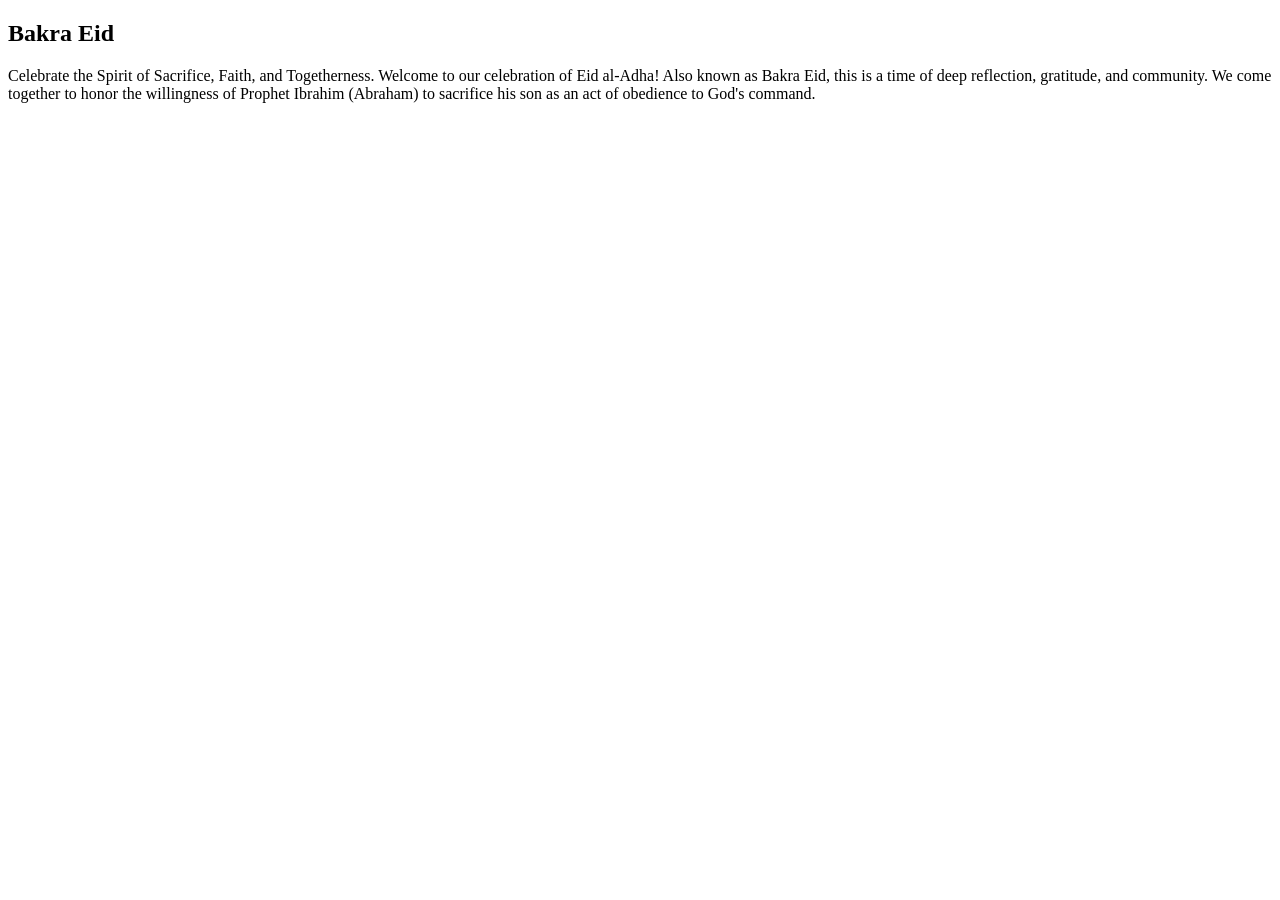
==== index.html @ 82ec710f "create home page" ====
<!DOCTYPE html>
<html lang="en">

<head>
    <meta charset="UTF-8">
    <meta name="viewport" content="width=device-width, initial-scale=1.0">
    <title>Document</title>
</head>

<body>
    <section>
    <h1>Bakra Eid</h1>
    <p>Celebrate the Spirit of Sacrifice, Faith, and Togetherness.

        Welcome to our celebration of Eid al-Adha! Also known as Bakra Eid, this is a time of deep reflection,
        gratitude, and community. We come together to honor the willingness of Prophet Ibrahim (Abraham) to sacrifice
        his son as an act of obedience to God's command.</p>
</body>

</html>
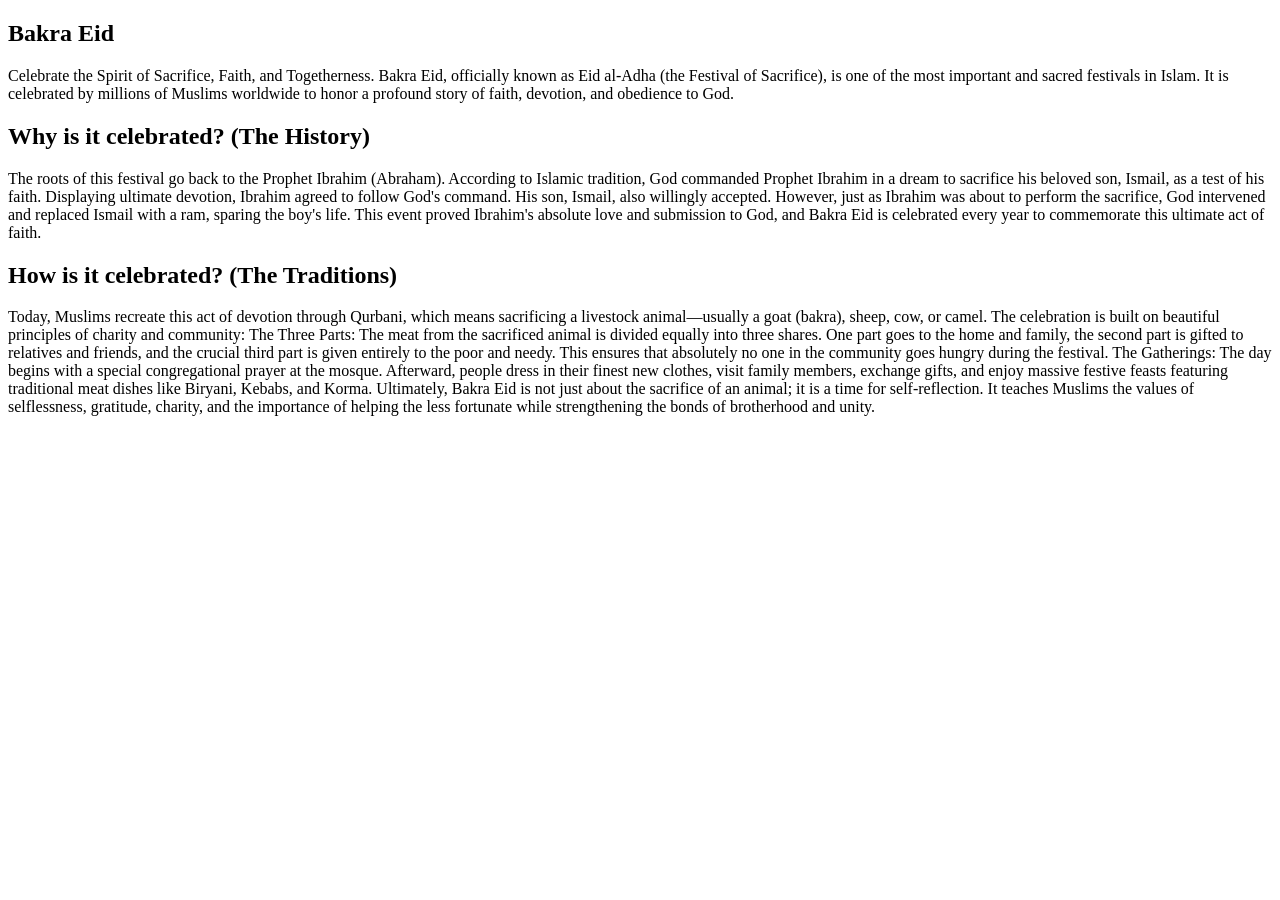
==== commit 6c0b3985: "update home page" ====
--- a/index.html
+++ b/index.html
@@ -9,12 +9,41 @@
 
 <body>
     <section>
-    <h1>Bakra Eid</h1>
-    <p>Celebrate the Spirit of Sacrifice, Faith, and Togetherness.
+        <h1>Bakra Eid</h1>
+        <p>Celebrate the Spirit of Sacrifice, Faith, and Togetherness.
+            Bakra Eid, officially known as Eid al-Adha (the Festival of Sacrifice), is one of the most important and
+            sacred festivals in Islam. It is celebrated by millions of Muslims worldwide to honor a profound story of
+            faith, devotion, and obedience to God.</p>
+    </section>
+    <section>
+        <h2>Why is it celebrated? (The History)</h2>
+        <p>The roots of this festival go back to the Prophet Ibrahim (Abraham). According to Islamic tradition, God
+            commanded Prophet Ibrahim in a dream to sacrifice his beloved son, Ismail, as a test of his faith.
+            Displaying ultimate devotion, Ibrahim agreed to follow God's command. His son, Ismail, also willingly
+            accepted. However, just as Ibrahim was about to perform the sacrifice, God intervened and replaced Ismail
+            with a ram, sparing the boy's life. This event proved Ibrahim's absolute love and submission to God, and
+            Bakra Eid is celebrated every year to commemorate this ultimate act of faith.</p>
+    </section>
+    <section>
+        <h2>How is it celebrated? (The Traditions)</h2>
+        <p>Today, Muslims recreate this act of devotion through Qurbani, which means sacrificing a livestock
+            animal—usually a goat (bakra), sheep, cow, or camel.
 
-        Welcome to our celebration of Eid al-Adha! Also known as Bakra Eid, this is a time of deep reflection,
-        gratitude, and community. We come together to honor the willingness of Prophet Ibrahim (Abraham) to sacrifice
-        his son as an act of obedience to God's command.</p>
+            The celebration is built on beautiful principles of charity and community:
+
+            The Three Parts: The meat from the sacrificed animal is divided equally into three shares. One part goes to
+            the home and family, the second part is gifted to relatives and friends, and the crucial third part is given
+            entirely to the poor and needy. This ensures that absolutely no one in the community goes hungry during the
+            festival.
+
+            The Gatherings: The day begins with a special congregational prayer at the mosque. Afterward, people dress
+            in their finest new clothes, visit family members, exchange gifts, and enjoy massive festive feasts
+            featuring traditional meat dishes like Biryani, Kebabs, and Korma.
+
+            Ultimately, Bakra Eid is not just about the sacrifice of an animal; it is a time for self-reflection. It
+            teaches Muslims the values of selflessness, gratitude, charity, and the importance of helping the less
+            fortunate while strengthening the bonds of brotherhood and unity.</p>
+    </section>
 </body>
 
 </html>
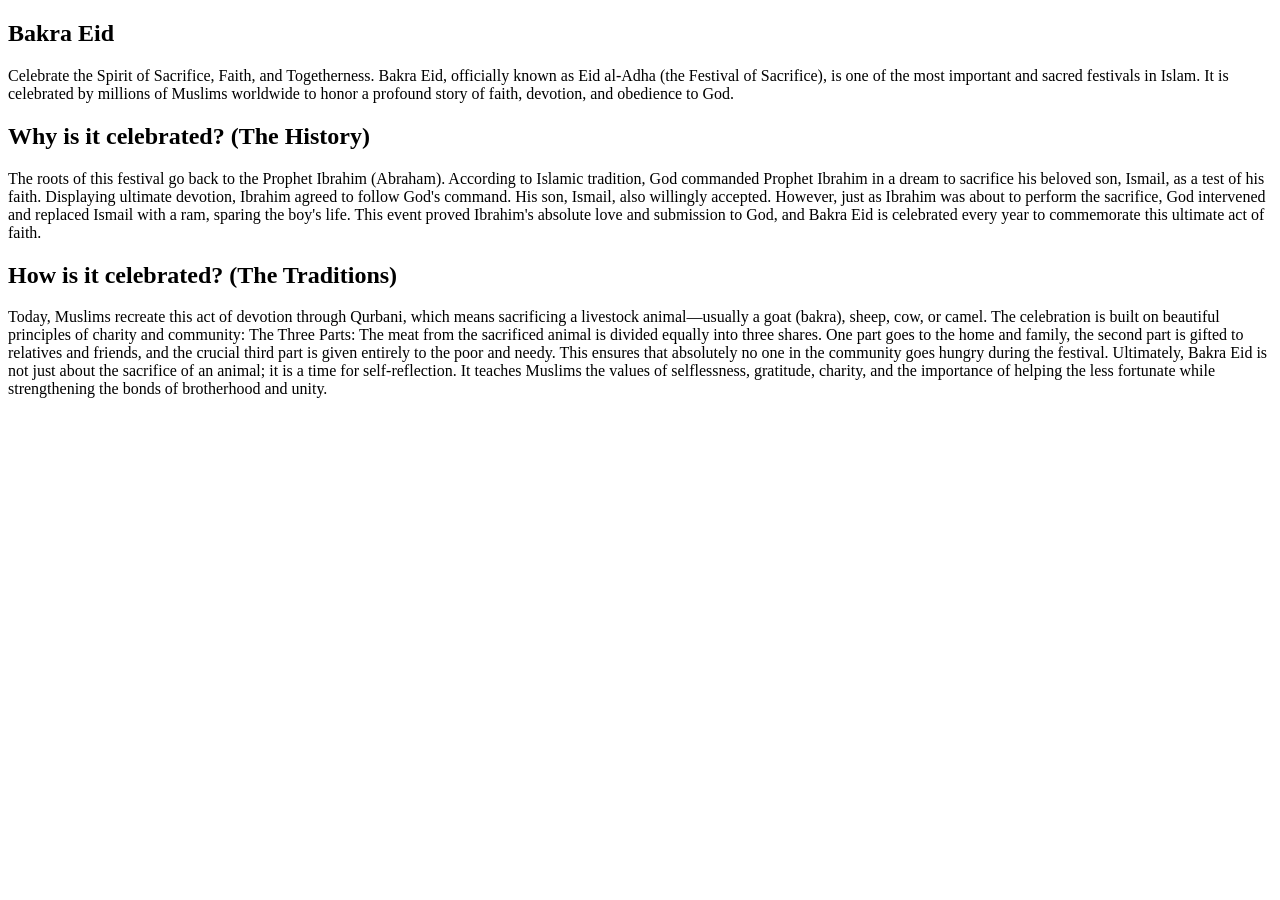
==== commit 4440ae07: "updated html again" ====
--- a/index.html
+++ b/index.html
@@ -36,9 +36,6 @@
             entirely to the poor and needy. This ensures that absolutely no one in the community goes hungry during the
             festival.
 
-            The Gatherings: The day begins with a special congregational prayer at the mosque. Afterward, people dress
-            in their finest new clothes, visit family members, exchange gifts, and enjoy massive festive feasts
-            featuring traditional meat dishes like Biryani, Kebabs, and Korma.
 
             Ultimately, Bakra Eid is not just about the sacrifice of an animal; it is a time for self-reflection. It
             teaches Muslims the values of selflessness, gratitude, charity, and the importance of helping the less
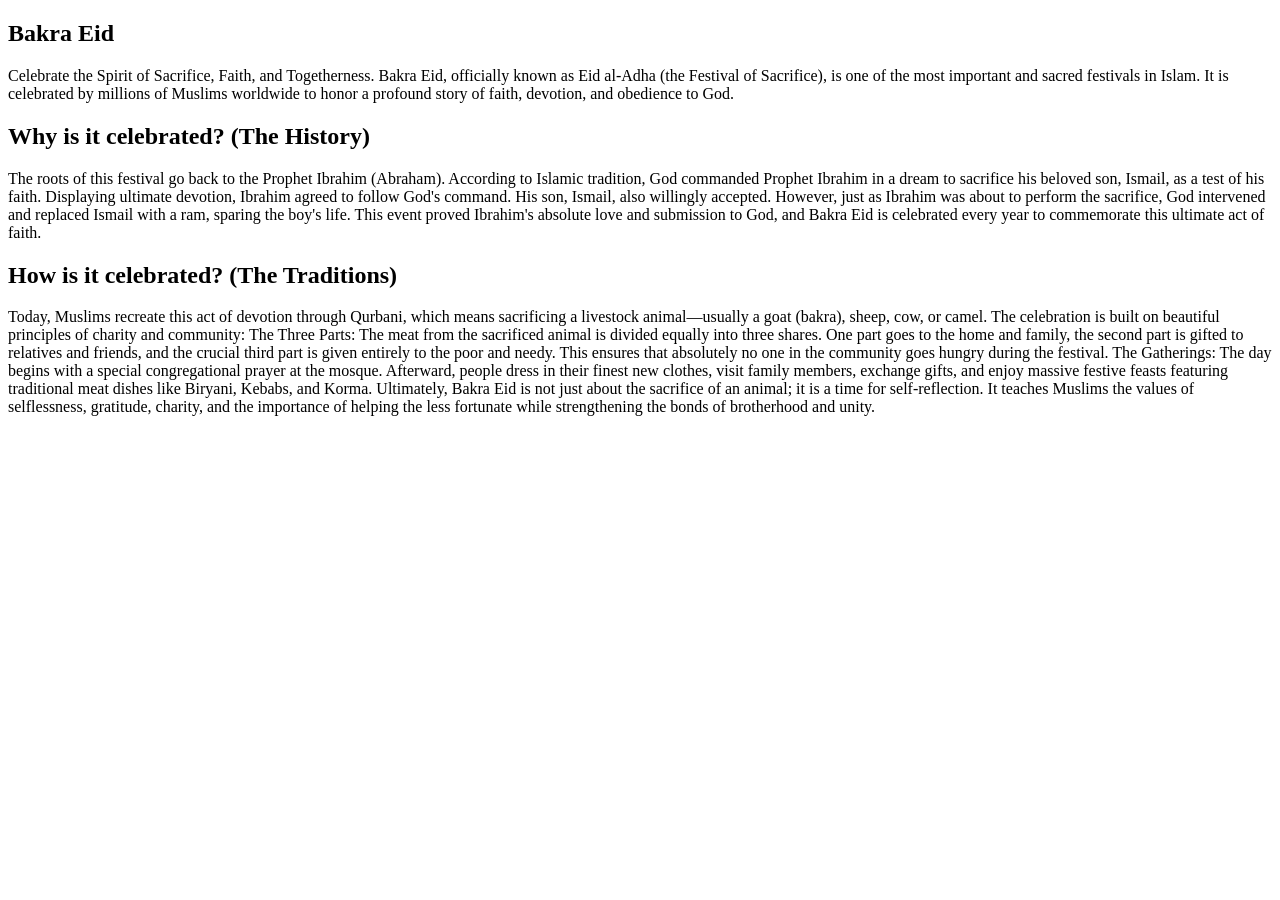
==== commit e8f4d32a: "update again home page" ====
--- a/index.html
+++ b/index.html
@@ -36,6 +36,9 @@
             entirely to the poor and needy. This ensures that absolutely no one in the community goes hungry during the
             festival.
 
+            The Gatherings: The day begins with a special congregational prayer at the mosque. Afterward, people dress
+            in their finest new clothes, visit family members, exchange gifts, and enjoy massive festive feasts
+            featuring traditional meat dishes like Biryani, Kebabs, and Korma.
 
             Ultimately, Bakra Eid is not just about the sacrifice of an animal; it is a time for self-reflection. It
             teaches Muslims the values of selflessness, gratitude, charity, and the importance of helping the less
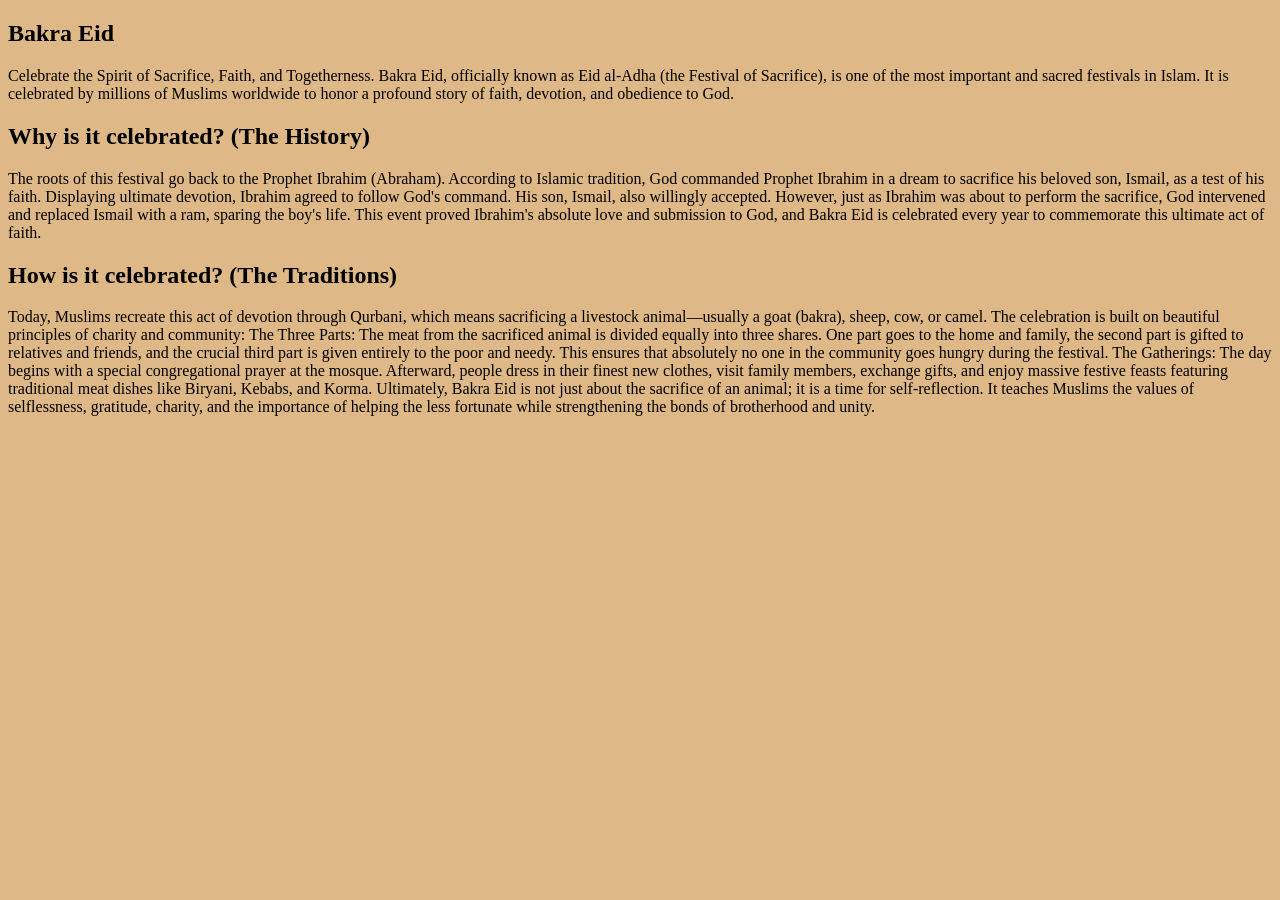
==== commit 1a0b2647: "add css file and connected" ====
--- a/index.html
+++ b/index.html
@@ -5,6 +5,7 @@
     <meta charset="UTF-8">
     <meta name="viewport" content="width=device-width, initial-scale=1.0">
     <title>Document</title>
+    <link rel="stylesheet" href="style.css">
 </head>
 
 <body>
--- a/style.css
+++ b/style.css
@@ -0,0 +1,3 @@
+body {
+    background-color: burlywood;
+}
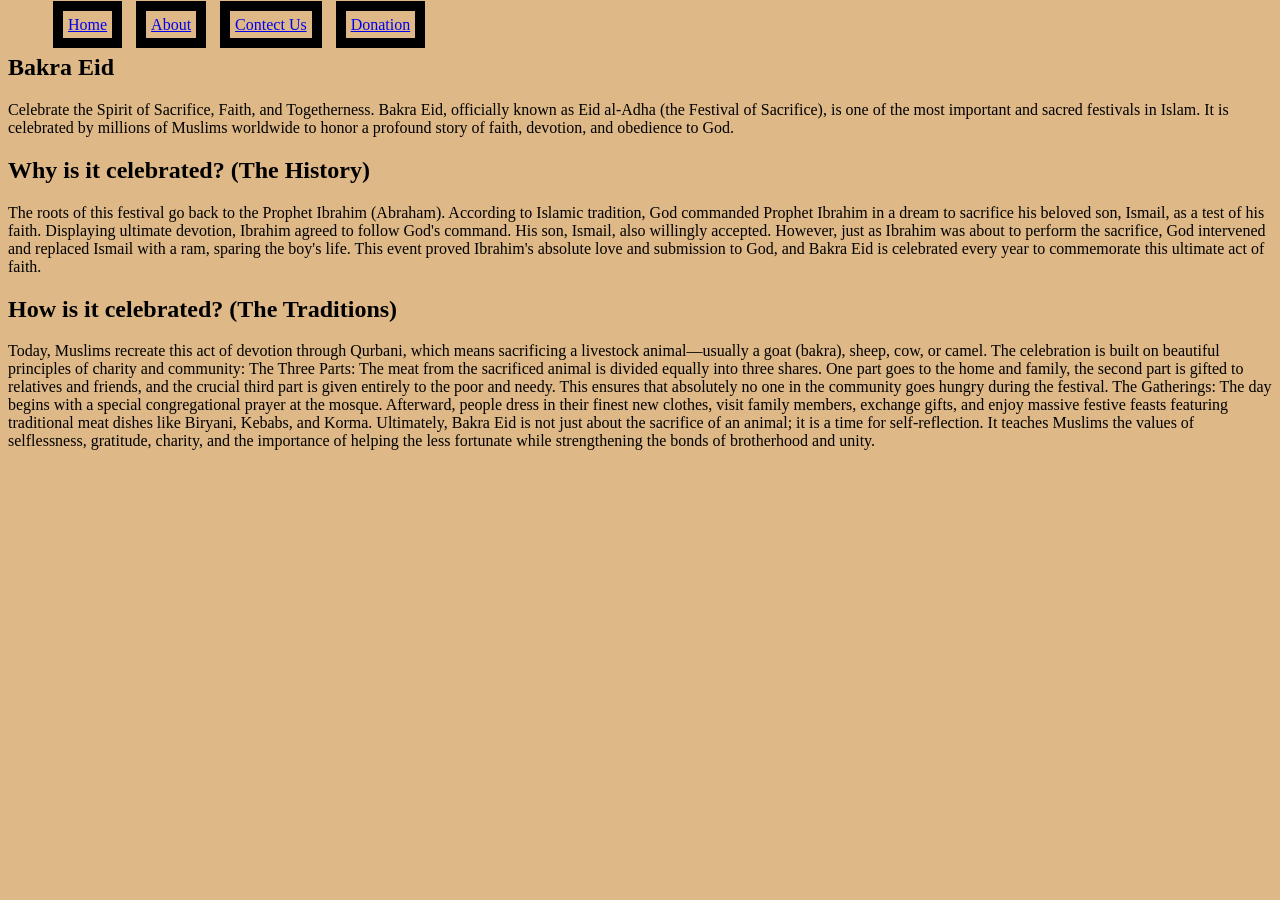
==== commit 3e5887db: "updated" ====
--- a/index.html
+++ b/index.html
@@ -9,6 +9,14 @@
 </head>
 
 <body>
+    <nav>
+        <ul>
+            <li><a href="index.html">Home</a></li>
+            <li><a href="About.html">About</a></li>
+            <li><a href="Contect.html">Contect Us</a></li>
+            <li><a href="Donation.html">Donation</a></li>
+        </ul>
+    </nav>
     <section>
         <h1>Bakra Eid</h1>
         <p>Celebrate the Spirit of Sacrifice, Faith, and Togetherness.
--- a/style.css
+++ b/style.css
@@ -1,3 +1,10 @@
 body {
     background-color: burlywood;
+}
+
+li {
+    border: 10px solid black;
+    display: inline;
+    margin: 5px;
+    padding: 5px;
 }
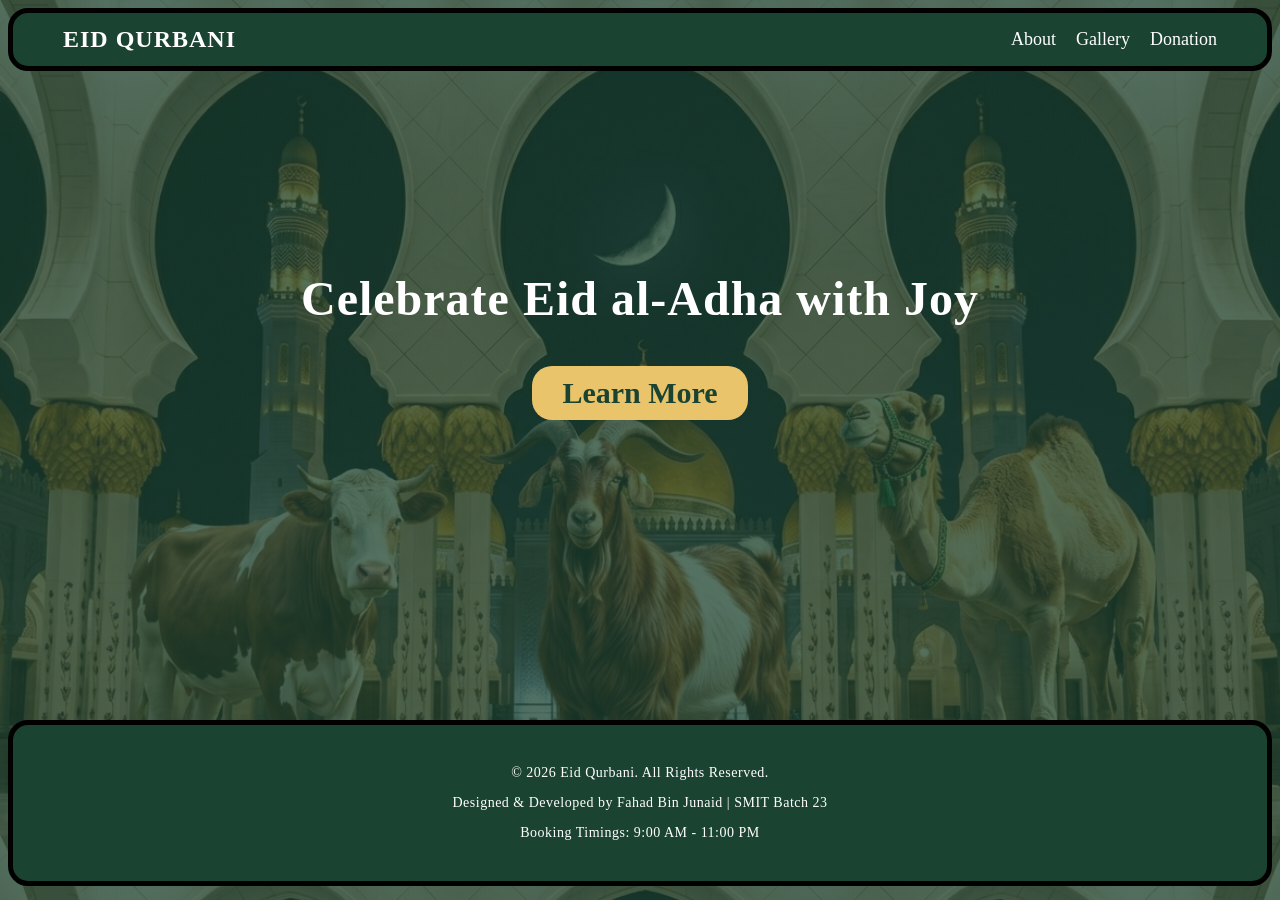
==== commit a1fe41e2: "done work" ====
--- a/index.html
+++ b/index.html
@@ -8,51 +8,26 @@
     <link rel="stylesheet" href="style.css">
 </head>
 
-<body>
+<body class="homepage">
     <nav>
+        <div class="logo"><a href="index.html">EID QURBANI</a></div>
         <ul>
-            <li><a href="index.html">Home</a></li>
             <li><a href="About.html">About</a></li>
-            <li><a href="Contect.html">Contect Us</a></li>
+            <li><a href="Gallery.html">Gallery</a></li>
             <li><a href="Donation.html">Donation</a></li>
         </ul>
     </nav>
-    <section>
-        <h1>Bakra Eid</h1>
-        <p>Celebrate the Spirit of Sacrifice, Faith, and Togetherness.
-            Bakra Eid, officially known as Eid al-Adha (the Festival of Sacrifice), is one of the most important and
-            sacred festivals in Islam. It is celebrated by millions of Muslims worldwide to honor a profound story of
-            faith, devotion, and obedience to God.</p>
-    </section>
-    <section>
-        <h2>Why is it celebrated? (The History)</h2>
-        <p>The roots of this festival go back to the Prophet Ibrahim (Abraham). According to Islamic tradition, God
-            commanded Prophet Ibrahim in a dream to sacrifice his beloved son, Ismail, as a test of his faith.
-            Displaying ultimate devotion, Ibrahim agreed to follow God's command. His son, Ismail, also willingly
-            accepted. However, just as Ibrahim was about to perform the sacrifice, God intervened and replaced Ismail
-            with a ram, sparing the boy's life. This event proved Ibrahim's absolute love and submission to God, and
-            Bakra Eid is celebrated every year to commemorate this ultimate act of faith.</p>
-    </section>
-    <section>
-        <h2>How is it celebrated? (The Traditions)</h2>
-        <p>Today, Muslims recreate this act of devotion through Qurbani, which means sacrificing a livestock
-            animal—usually a goat (bakra), sheep, cow, or camel.
-
-            The celebration is built on beautiful principles of charity and community:
-
-            The Three Parts: The meat from the sacrificed animal is divided equally into three shares. One part goes to
-            the home and family, the second part is gifted to relatives and friends, and the crucial third part is given
-            entirely to the poor and needy. This ensures that absolutely no one in the community goes hungry during the
-            festival.
-
-            The Gatherings: The day begins with a special congregational prayer at the mosque. Afterward, people dress
-            in their finest new clothes, visit family members, exchange gifts, and enjoy massive festive feasts
-            featuring traditional meat dishes like Biryani, Kebabs, and Korma.
-
-            Ultimately, Bakra Eid is not just about the sacrifice of an animal; it is a time for self-reflection. It
-            teaches Muslims the values of selflessness, gratitude, charity, and the importance of helping the less
-            fortunate while strengthening the bonds of brotherhood and unity.</p>
-    </section>
+    <main class="hero">
+        <div class="hero-content">
+        <h1>Celebrate Eid al-Adha with Joy</h1>
+        <a href="About.html" class="btn">Learn More</a>
+        </div>
+    </main>
+    <footer>
+    <p>© 2026 Eid Qurbani. All Rights Reserved.</p>
+    <p>Designed & Developed by Fahad Bin Junaid | SMIT Batch 23</p>
+    <p>Booking Timings: 9:00 AM - 11:00 PM</p>
+</footer>
 </body>
 
 </html>
--- a/style.css
+++ b/style.css
@@ -1,10 +1,231 @@
-body {
-    background-color: burlywood;
-}
-
-li {
-    border: 10px solid black;
-    display: inline;
-    margin: 5px;
-    padding: 5px;
+nav {
+    display: flex;
+    justify-content: space-between;
+    border: 5px solid black;
+    align-items: center;
+    background-color: #1B4332;
+    padding: 0px 50px;
+    border-radius: 20px;
+}
+
+nav .logo a{
+    color: #ffffff;
+    font-size: 24px;
+    text-decoration: none;
+    font-weight: bold;
+    letter-spacing: 1px;
+    transition: color 0.3s ease;
+}
+
+nav ul {
+    display: flex;
+    gap: 20px;
+    list-style: none;
+}
+
+nav ul li a {
+    color: #ffffff;
+    text-decoration: none;
+    font-size: 18px;
+    font-weight: 500;
+    transition: color 0.3s ease;
+}
+
+nav ul li a:hover, nav ul li a.active {
+    color: #E9C46A; 
+}
+
+nav .logo a:hover {
+    color: #E9C46A;
+}
+
+
+main .hero-content{
+     margin: 200px;
+     text-align: center;
+}
+
+.homepage {
+    height: calc(100vh - 80px); /* Aapki screen ke mutabiq adjustment */
+    /* Proper Islamic Architecture Background URL */
+    background-image: linear-gradient(rgba(27, 67, 50, 0.75), rgba(27, 67, 50, 0.75)), 
+                      url('homepage.png');
+    background-size: cover;
+    background-position: center;
+}
+
+.hero-content h1 {
+    color: #ffffff;
+    font-size: 48px;
+    margin-bottom: 40px;
+    font-weight: 700;
+    letter-spacing: 1px;
+}
+.hero-content .btn {
+    color: #1B4332;
+    font-size: 30px;
+    font-weight: bolder;
+    background-color: #E9C46A;
+    display: inline-block;
+    padding: 10px 30px;
+    text-decoration: none;
+    border-radius: 20px;
+    transition: transform 0.2s ease, background-color 0.3s ease;
+}
+
+.hero-content .btn:hover {
+    background-color: #dfb549;
+    transform: scale(1.05);
+}
+
+footer {
+    background-color: #1B4332; 
+    color: #ffffff; 
+    text-align: center; 
+    padding: 30px 20px; 
+    font-size: 14px;
+    letter-spacing: 0.5px;
+    line-height: 1.8; 
+    margin-top: 300px; 
+    border-radius: 20px;
+    border: 5px solid black;
+}
+
+footer p {
+    margin: 5px 0;
+}
+
+/* About page */
+
+.about-container {
+    display: flex;
+    justify-content: space-between;
+    align-items: center; 
+    padding: 60px 8%; 
+}
+
+.about-text .main-heading {
+    font-size: 36px;
+    color: #1B4332; 
+    margin-bottom: 30px;
+    font-weight: 700;
+    text-align: left; 
+    text-decoration: underline;
+}
+
+.about-text {
+    width: 55%; 
+}
+
+.about-text p {
+    font-size: 18px;
+    font-family: Arial, sans-serif;
+    line-height: 1.6;
+    text-align: justify;
+    letter-spacing: 0.5px;
+    word-spacing: 2px;
+}
+
+.about-image {
+    width: 40%; 
+    transition: transform 0.2s ease 
+}
+
+.about-image img {
+    width: 100%; 
+    height: auto;
+    border-radius: 15px; 
+    box-shadow: 0 8px 25px rgba(0, 0, 0, 0.1); 
+    border: 4px solid #ffffff;
+}
+
+.about-image:hover {
+    transform: scale(1.08);
+}
+
+.aboutpage {
+    background-color: #ffffff71;
+}
+
+.aboutfooter {
+     background-color: #1B4332; 
+    color: #ffffff; 
+    text-align: center; 
+    padding: 30px 20px; 
+    font-size: 14px;
+    letter-spacing: 0.5px;
+    line-height: 1.8; 
+    margin-top: 40px; 
+    border-radius: 20px;
+    border: 5px solid black;
+}
+
+.aboutfooter p  {
+    margin: 5px 0;
+}
+
+.gallery-text{
+    text-align: center;
+}
+.main-card {
+    margin: 20px;
+    padding: 40px;
+    gap: 50px;
+}
+
+
+.card {
+    border: 2px solid black;
+    box-shadow: 10px 20px 40px burlywood;
+    display: inline-block;
+    transition: 0.3ms;
+}
+.card:hover {
+    transform: scale(1.06);
+}
+.gallery-text h1 {
+    font-size: 36px;
+    font-weight: 700;
+    color: #1B4332; 
+    margin-bottom: 12px;
+}
+
+
+
+.gallery {
+     background-color: #1B4332; 
+    color: #ffffff; 
+    text-align: center; 
+    padding: 30px 20px; 
+    font-size: 14px;
+    letter-spacing: 0.5px;
+    line-height: 1.8; 
+    margin-top: 40px; 
+    border-radius: 20px;
+    border: 5px solid black;
+}
+
+.gallery p  {
+    margin: 5px 0;
+}
+
+
+ /* donation */
+
+
+.donation {
+     background-color: #1B4332; 
+    color: #ffffff; 
+    text-align: center; 
+    padding: 30px 20px; 
+    font-size: 14px;
+    letter-spacing: 0.5px;
+    line-height: 1.8; 
+    margin-top: 40px; 
+    border-radius: 20px;
+    border: 5px solid black;
+}
+
+.donation p  {
+    margin: 5px 0;
 }
